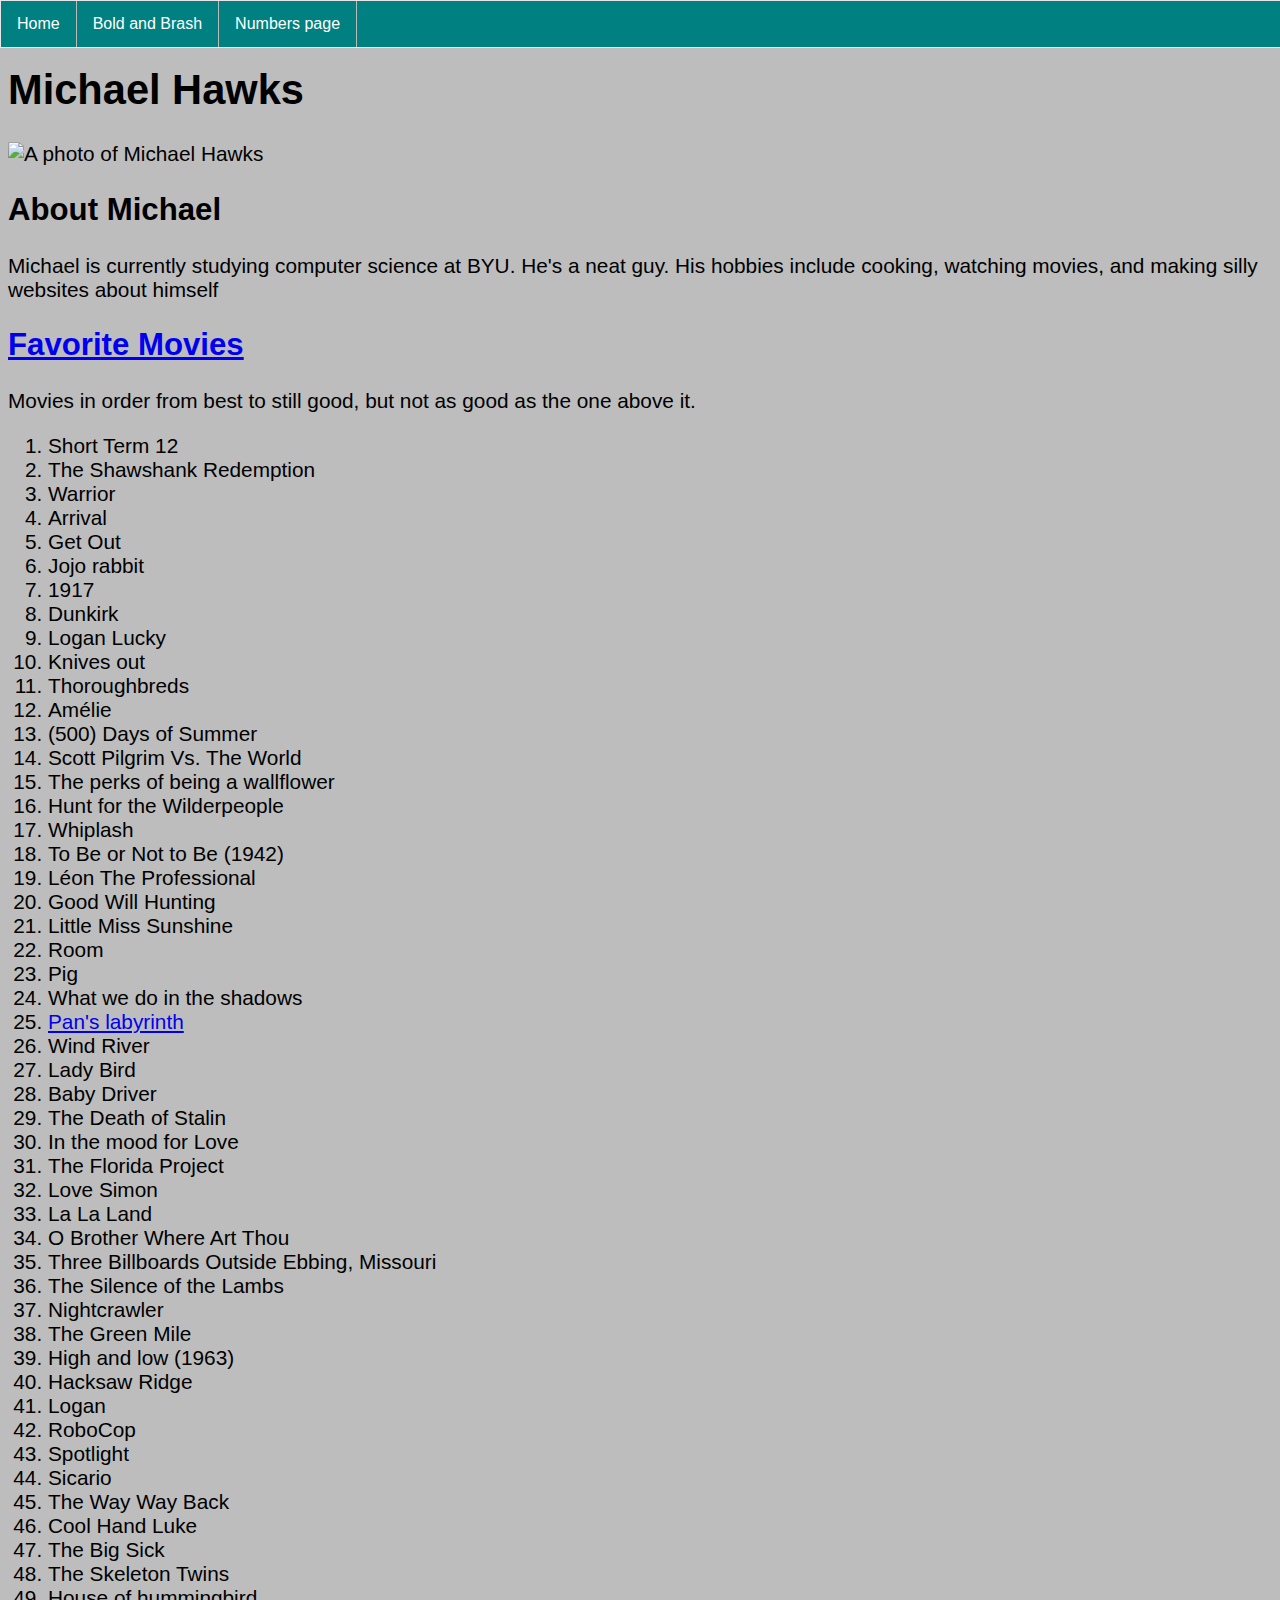
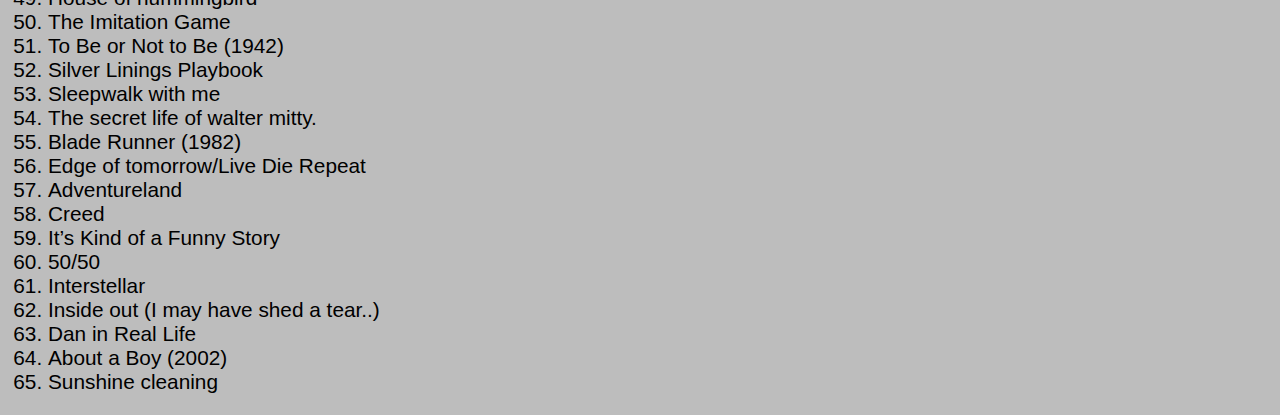
==== index.html @ 7c5917e8 "first commit" ====
<!DOCTYPE html>
<html>

<head>
  <meta charset="utf-8">
  <title>Michael Hawks</title>
  <meta name="Michael Hawks" content="Michael's website about himself">
  <meta name="Michael's website about himself" content="">
  <meta name="viewport" content="width=device-width, initial-scale=1">

  <link href="style.css" rel="stylesheet">
</head>

<body>
  <div class="navBar">
    <ul>
      <li><a href="./index.html">Home</a></li>
      <li><a href="./BoldAndBrash.html">Bold and Brash</a></li>
      <li><a href="./OtherPage.html">Numbers page</a></li>
    </ul>
  </div>

  <div id="intro">
    <h1>Michael Hawks</h1>
    <img src="./Photo ID.jpeg" alt="A photo of Michael Hawks" width="400" height="300" >

    <h2>About Michael</h2>
    <p>Michael is currently studying computer science at BYU. He's a neat guy. His hobbies include cooking, watching movies,
    and making silly websites about himself</p>
  </div>

  <div id="favorite-movies">
    <h2><a href="https://www.youtube.com/watch?v=dQw4w9WgXcQ" target="_blank">Favorite Movies</a></h2>
    <p>Movies in order from best to still good, but not as good as the one above it.</p>
    <ol>
      <li>Short Term 12</li>
      <li>The Shawshank Redemption</li>
      <li>Warrior</li>
      <li>Arrival</li>
      <li>Get Out</li>
      <li>Jojo rabbit</li>
      <li>1917</li>
      <li>Dunkirk</li>
      <li>Logan Lucky</li>
      <li>Knives out</li>
      <li>Thoroughbreds</li>
      <li>Amélie</li>
      <li>(500) Days of Summer</li>
      <li>Scott Pilgrim Vs. The World</li>
      <li>The perks of being a wallflower</li>
      <li>Hunt for the Wilderpeople</li>
      <li>Whiplash</li>
      <li>To Be or Not to Be (1942)</li>
      <li>Léon The Professional</li>
      <li>Good Will Hunting</li>
      <li>Little Miss Sunshine</li>
      <li>Room</li>
      <li>Pig</li>
      <li>What we do in the shadows</li>
      <li><a href="https://www.imdb.com/title/tt0457430/?ref_=nv_sr_srsg_0" target="_blank">Pan's labyrinth</a></li>
      <li>Wind River</li>
      <li>Lady Bird</li>
      <li>Baby Driver</li>
      <li>The Death of Stalin</li>
      <li>In the mood for Love</li>
      <li>The Florida Project</li>
      <li>Love Simon</li>
      <li>La La Land</li>
      <li>O Brother Where Art Thou</li>
      <li>Three Billboards Outside Ebbing, Missouri</li>
      <li>The Silence of the Lambs</li>
      <li>Nightcrawler</li>
      <li>The Green Mile</li>
      <li>High and low (1963)</li>
      <li>Hacksaw Ridge</li>
      <li>Logan</li>
      <li>RoboCop</li>
      <li>Spotlight</li>
      <li>Sicario</li>
      <li>The Way Way Back</li>
      <li>Cool Hand Luke</li>
      <li>The Big Sick</li>
      <li>The Skeleton Twins</li>
      <li>House of hummingbird</li>
      <li>The Imitation Game</li>
      <li>To Be or Not to Be (1942)</li>
      <li>Silver Linings Playbook</li>
      <li>Sleepwalk with me</li>
      <li>The secret life of walter mitty.</li>
      <li>Blade Runner (1982)</li>
      <li>Edge of tomorrow/Live Die Repeat</li>
      <li>Adventureland</li>
      <li>Creed</li>
      <li>It’s Kind of a Funny Story</li>
      <li>50/50</li>
      <li>Interstellar</li>
      <li>Inside out (I may have shed a tear..)</li>
      <li>Dan in Real Life</li>
      <li>About a Boy (2002)</li>
      <li>Sunshine cleaning</li>
    </ol>


  </div>

  <script src="js/script.js"></script>
</body>

</html>
---- style.css ----
body {
background-color:#BDBDBD;
font-family: "Helvetica", "Arial", sans-serif;
}
#intro, #favorite-movies {
  font-size: 1.3em;
}
.navBar ul {
  list-style-type: none;
  margin: 0;
  padding: 0;
  position: fixed;
  top: 0;
  left: 0;
  width: 100%;
  border: 1px solid #e7e7e7;
  background-color: #008080;

}
.navBar li {
  float: left;
  border-right: 1px solid #bbb;

}
.navBar a{
  display: block;
  color: white;
  text-align: center;
  padding: 14px 16px;
  text-decoration: none;

}
.navBar li a:hover {
  background-color: #111;
}
.active {
  background-color: #04AA6D;
}

#intro{
padding-top: 30px;

}
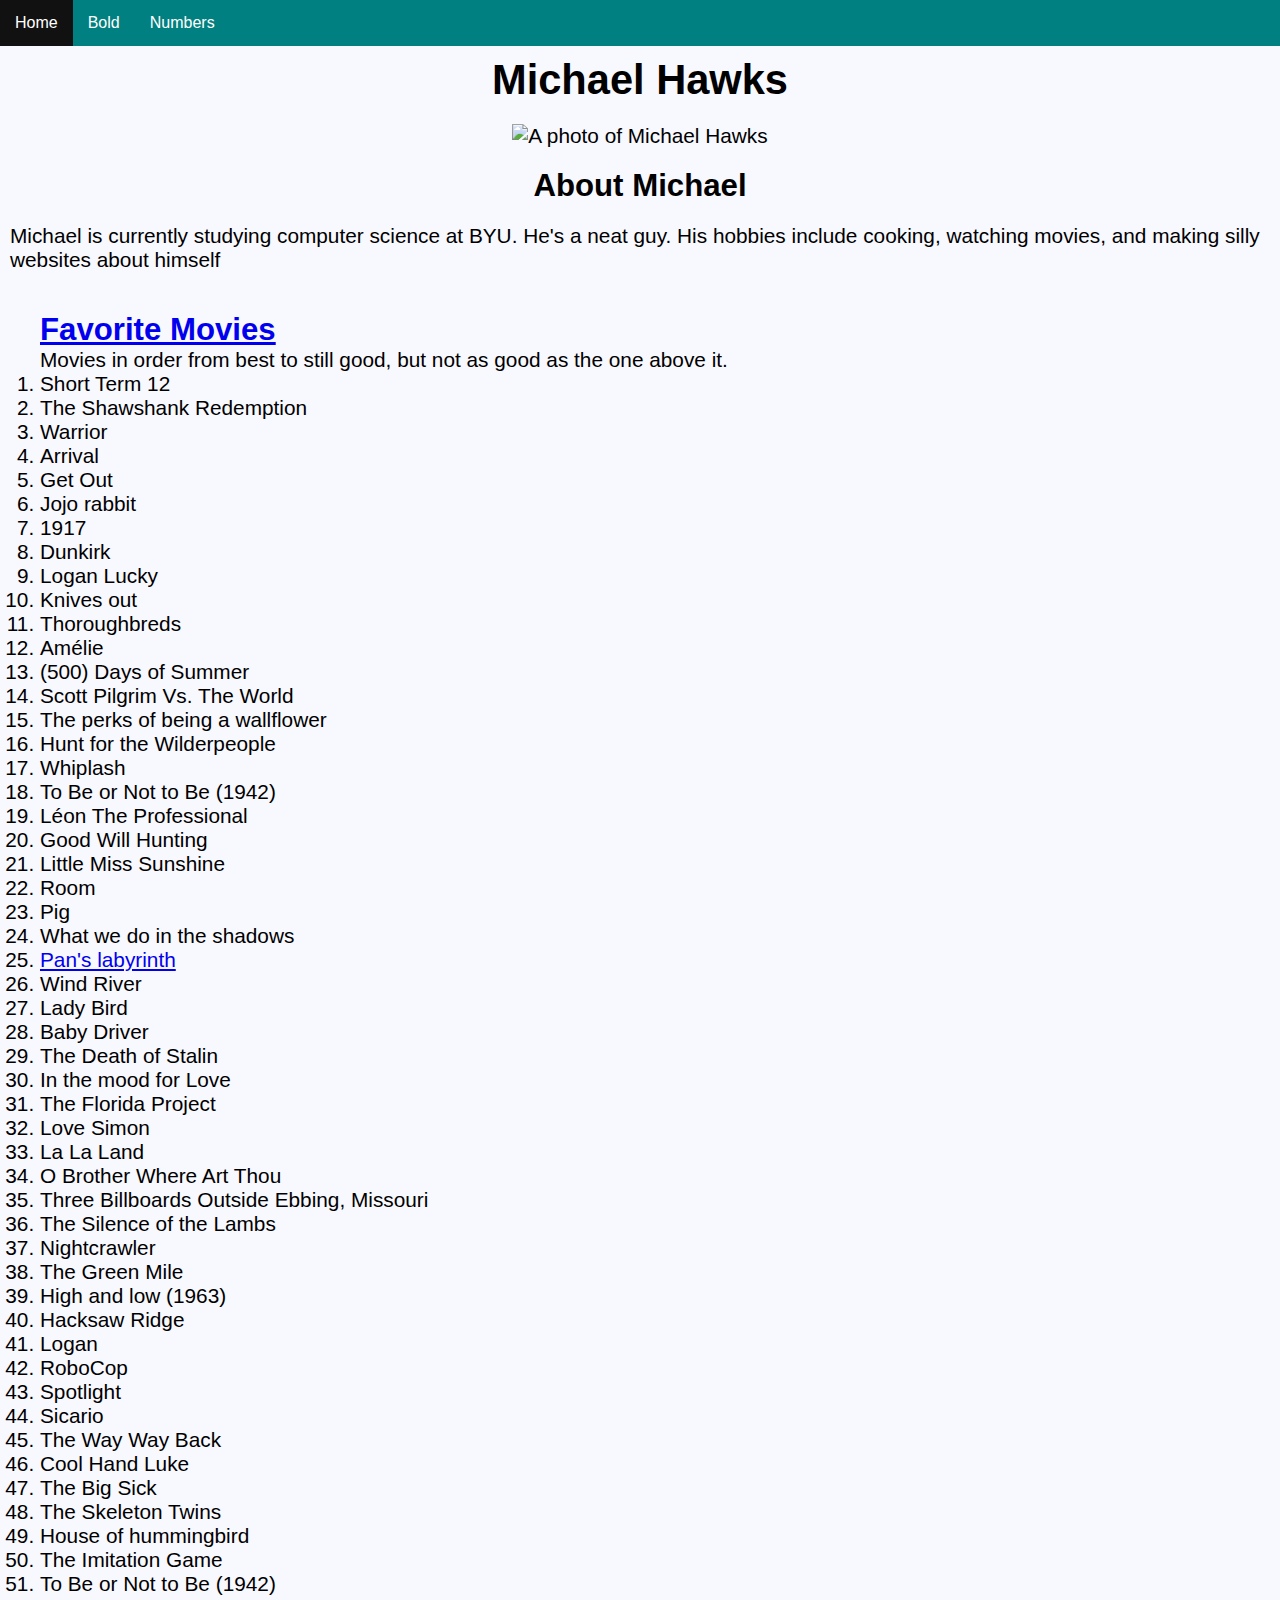
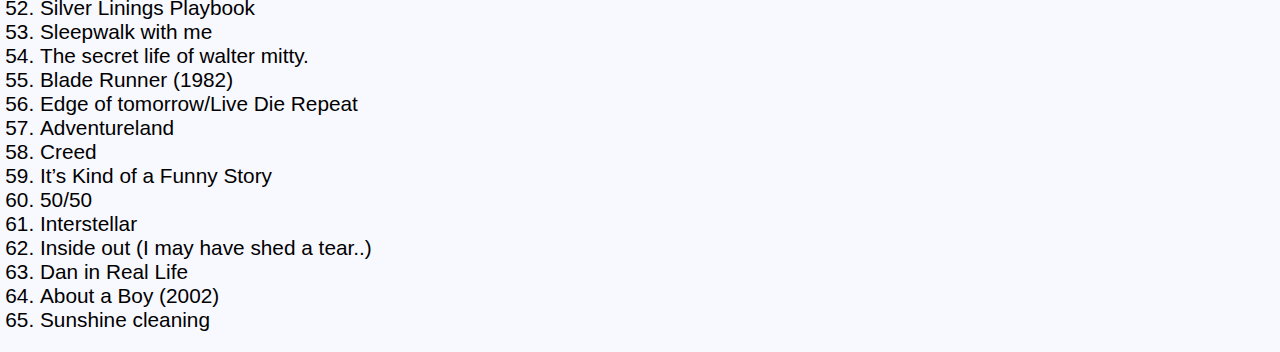
==== commit 9e3e75e1: "Updated CSS to run on flexboxes" ====
--- a/index.html
+++ b/index.html
@@ -1,6 +1,5 @@
 <!DOCTYPE html>
-<html>
-
+<html lang="en">
 <head>
   <meta charset="utf-8">
   <title>Michael Hawks</title>
@@ -10,100 +9,99 @@
 
   <link href="style.css" rel="stylesheet">
 </head>
+<body>
+  <div class="page">
+      <div class="navbar-container">
+          <div class="navbar-home navbar-item"><a href="./index.html">Home</a></div>
+          <div class="navbar-bold navbar-item"><a href="./BoldAndBrash.html">Bold</a></div>
+          <div class="navbar-numbers navbar-item"><a href="./OtherPage.html">Numbers</a></div>
+      </div>
 
-<body>
-  <div class="navBar">
-    <ul>
-      <li><a href="./index.html">Home</a></li>
-      <li><a href="./BoldAndBrash.html">Bold and Brash</a></li>
-      <li><a href="./OtherPage.html">Numbers page</a></li>
-    </ul>
+      <div class="intro-container">
+          <div class="intro">
+            <div class="intro-item"><h1>Michael Hawks</h1></div>
+            <div class="intro-item"><img src="./Photo ID.jpeg" alt="A photo of Michael Hawks" width="400" height="300" ></div>
+            <div class="intro-item"><h2>About Michael</h2></div>
+            <div class="intro-item"><p>Michael is currently studying computer science at BYU. He's a neat guy. His hobbies include cooking, watching movies,
+    and making silly websites about himself</p></div>
+          </div>
+      </div>
+
+      <div class="movies-container">
+          <div class="movies">
+            <div class="movies-item"><h2><a href="https://www.youtube.com/watch?v=dQw4w9WgXcQ" target="_blank">Favorite Movies</a></h2></div>
+            <div class="movies-item"><p>Movies in order from best to still good, but not as good as the one above it.</p></div>
+            <div class="movies-item"><ol>
+              <li>Short Term 12</li>
+              <li>The Shawshank Redemption</li>
+              <li>Warrior</li>
+              <li>Arrival</li>
+              <li>Get Out</li>
+              <li>Jojo rabbit</li>
+              <li>1917</li>
+              <li>Dunkirk</li>
+              <li>Logan Lucky</li>
+              <li>Knives out</li>
+              <li>Thoroughbreds</li>
+              <li>Amélie</li>
+              <li>(500) Days of Summer</li>
+              <li>Scott Pilgrim Vs. The World</li>
+              <li>The perks of being a wallflower</li>
+              <li>Hunt for the Wilderpeople</li>
+              <li>Whiplash</li>
+              <li>To Be or Not to Be (1942)</li>
+              <li>Léon The Professional</li>
+              <li>Good Will Hunting</li>
+              <li>Little Miss Sunshine</li>
+              <li>Room</li>
+              <li>Pig</li>
+              <li>What we do in the shadows</li>
+              <li><a href="https://www.imdb.com/title/tt0457430/?ref_=nv_sr_srsg_0" target="_blank">Pan's labyrinth</a></li>
+              <li>Wind River</li>
+              <li>Lady Bird</li>
+              <li>Baby Driver</li>
+              <li>The Death of Stalin</li>
+              <li>In the mood for Love</li>
+              <li>The Florida Project</li>
+              <li>Love Simon</li>
+              <li>La La Land</li>
+              <li>O Brother Where Art Thou</li>
+              <li>Three Billboards Outside Ebbing, Missouri</li>
+              <li>The Silence of the Lambs</li>
+              <li>Nightcrawler</li>
+              <li>The Green Mile</li>
+              <li>High and low (1963)</li>
+              <li>Hacksaw Ridge</li>
+              <li>Logan</li>
+              <li>RoboCop</li>
+              <li>Spotlight</li>
+              <li>Sicario</li>
+              <li>The Way Way Back</li>
+              <li>Cool Hand Luke</li>
+              <li>The Big Sick</li>
+              <li>The Skeleton Twins</li>
+              <li>House of hummingbird</li>
+              <li>The Imitation Game</li>
+              <li>To Be or Not to Be (1942)</li>
+              <li>Silver Linings Playbook</li>
+              <li>Sleepwalk with me</li>
+              <li>The secret life of walter mitty.</li>
+              <li>Blade Runner (1982)</li>
+              <li>Edge of tomorrow/Live Die Repeat</li>
+              <li>Adventureland</li>
+              <li>Creed</li>
+              <li>It’s Kind of a Funny Story</li>
+              <li>50/50</li>
+              <li>Interstellar</li>
+              <li>Inside out (I may have shed a tear..)</li>
+              <li>Dan in Real Life</li>
+              <li>About a Boy (2002)</li>
+              <li>Sunshine cleaning</li>
+          </ol></div>
+          </div>
+
+      </div>
   </div>
 
-  <div id="intro">
-    <h1>Michael Hawks</h1>
-    <img src="./Photo ID.jpeg" alt="A photo of Michael Hawks" width="400" height="300" >
-
-    <h2>About Michael</h2>
-    <p>Michael is currently studying computer science at BYU. He's a neat guy. His hobbies include cooking, watching movies,
-    and making silly websites about himself</p>
-  </div>
-
-  <div id="favorite-movies">
-    <h2><a href="https://www.youtube.com/watch?v=dQw4w9WgXcQ" target="_blank">Favorite Movies</a></h2>
-    <p>Movies in order from best to still good, but not as good as the one above it.</p>
-    <ol>
-      <li>Short Term 12</li>
-      <li>The Shawshank Redemption</li>
-      <li>Warrior</li>
-      <li>Arrival</li>
-      <li>Get Out</li>
-      <li>Jojo rabbit</li>
-      <li>1917</li>
-      <li>Dunkirk</li>
-      <li>Logan Lucky</li>
-      <li>Knives out</li>
-      <li>Thoroughbreds</li>
-      <li>Amélie</li>
-      <li>(500) Days of Summer</li>
-      <li>Scott Pilgrim Vs. The World</li>
-      <li>The perks of being a wallflower</li>
-      <li>Hunt for the Wilderpeople</li>
-      <li>Whiplash</li>
-      <li>To Be or Not to Be (1942)</li>
-      <li>Léon The Professional</li>
-      <li>Good Will Hunting</li>
-      <li>Little Miss Sunshine</li>
-      <li>Room</li>
-      <li>Pig</li>
-      <li>What we do in the shadows</li>
-      <li><a href="https://www.imdb.com/title/tt0457430/?ref_=nv_sr_srsg_0" target="_blank">Pan's labyrinth</a></li>
-      <li>Wind River</li>
-      <li>Lady Bird</li>
-      <li>Baby Driver</li>
-      <li>The Death of Stalin</li>
-      <li>In the mood for Love</li>
-      <li>The Florida Project</li>
-      <li>Love Simon</li>
-      <li>La La Land</li>
-      <li>O Brother Where Art Thou</li>
-      <li>Three Billboards Outside Ebbing, Missouri</li>
-      <li>The Silence of the Lambs</li>
-      <li>Nightcrawler</li>
-      <li>The Green Mile</li>
-      <li>High and low (1963)</li>
-      <li>Hacksaw Ridge</li>
-      <li>Logan</li>
-      <li>RoboCop</li>
-      <li>Spotlight</li>
-      <li>Sicario</li>
-      <li>The Way Way Back</li>
-      <li>Cool Hand Luke</li>
-      <li>The Big Sick</li>
-      <li>The Skeleton Twins</li>
-      <li>House of hummingbird</li>
-      <li>The Imitation Game</li>
-      <li>To Be or Not to Be (1942)</li>
-      <li>Silver Linings Playbook</li>
-      <li>Sleepwalk with me</li>
-      <li>The secret life of walter mitty.</li>
-      <li>Blade Runner (1982)</li>
-      <li>Edge of tomorrow/Live Die Repeat</li>
-      <li>Adventureland</li>
-      <li>Creed</li>
-      <li>It’s Kind of a Funny Story</li>
-      <li>50/50</li>
-      <li>Interstellar</li>
-      <li>Inside out (I may have shed a tear..)</li>
-      <li>Dan in Real Life</li>
-      <li>About a Boy (2002)</li>
-      <li>Sunshine cleaning</li>
-    </ol>
-
-
-  </div>
-
-  <script src="js/script.js"></script>
 </body>
-
 </html>--- a/style.css
+++ b/style.css
@@ -1,43 +1,57 @@
-body {
-background-color:#BDBDBD;
+* {
+  margin: 0;
+  padding: 0;
+  box-sizing: border-box;
+}
+.page {
+background-color:#f8f8ff;
 font-family: "Helvetica", "Arial", sans-serif;
+padding-bottom: 20px;
 }
-#intro, #favorite-movies {
+.intro-container,
+.movies-container {
   font-size: 1.3em;
 }
-.navBar ul {
-  list-style-type: none;
-  margin: 0;
-  padding: 0;
-  position: fixed;
-  top: 0;
-  left: 0;
-  width: 100%;
-  border: 1px solid #e7e7e7;
-  background-color: #008080;
+.navbar-container {
+background-color: #008080;
+display: flex;
+padding: 14px 0;
 
 }
-.navBar li {
-  float: left;
-  border-right: 1px solid #bbb;
+.navbar-container a:hover {
+  background-color: #111;
+}
+.navbar {
+display:flex;
 
 }
-.navBar a{
-  display: block;
-  color: white;
+.navbar-item{
   text-align: center;
-  padding: 14px 16px;
   text-decoration: none;
 
 }
-.navBar li a:hover {
-  background-color: #111;
+.navbar-item a {
+  color: white;
+  text-decoration: none;
+  padding: 15px;
 }
-.active {
-  background-color: #04AA6D;
+.intro-container {
+}
+.intro {
+  display: flex;
+  flex-direction: column;
+  align-items: center;
+}
+.intro-item {
+padding: 10px;
+}
+.movies {
+padding-left: 40px;
+padding-top: 30px;
 }
 
-#intro{
-padding-top: 30px;
+
+/* Mobile Styles */
+@media only screen and (max-width: 400px) {
 
 }